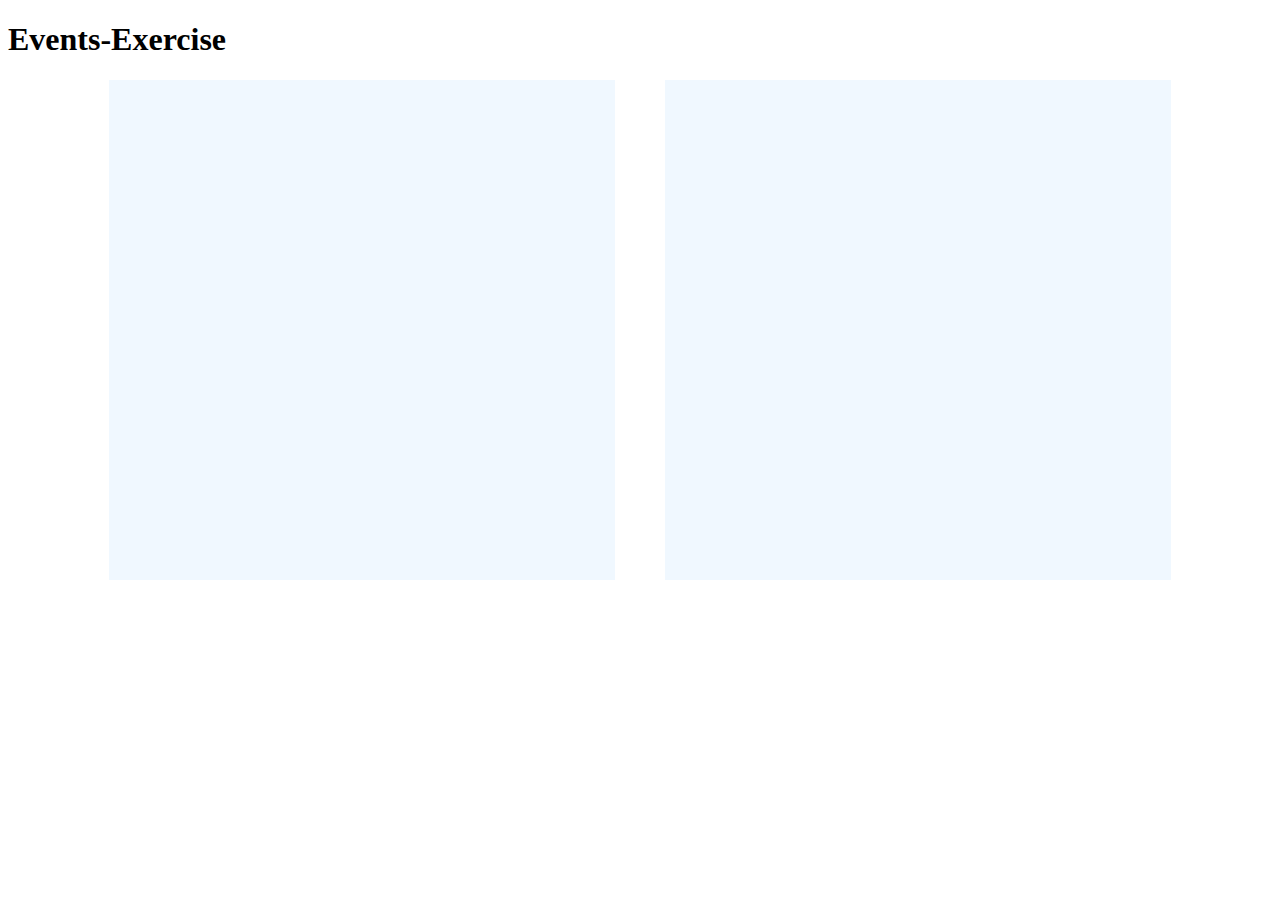
==== L02/index.html @ 0ea2c8b5 "test" ====
<!DOCTYPE html>
<html lang="en">
<head>
    <meta charset="UTF-8">
    <meta http-equiv="X-UA-Compatible" content="IE=edge">
    <meta name="viewport" content="width=>, initial-scale=1.0">
    <script src="script.js" defer></script>
    <link rel="stylesheet" href="style.css">
    <title>Events-Exercise</title>
</head>
<body>
    <h1>Events-Exercise</h1>
    <div id = "div1">
    
    </div>
    <div id = "div0">
        
    </div>
</body>
</html>
---- L02/style.css ----
#div0{

    margin-left: 8%;
}

#div1{
    float: right;
    margin-right: 8%;
}
div{
    background-color: aliceblue;
    height: 500px;
    width: 40%;
}
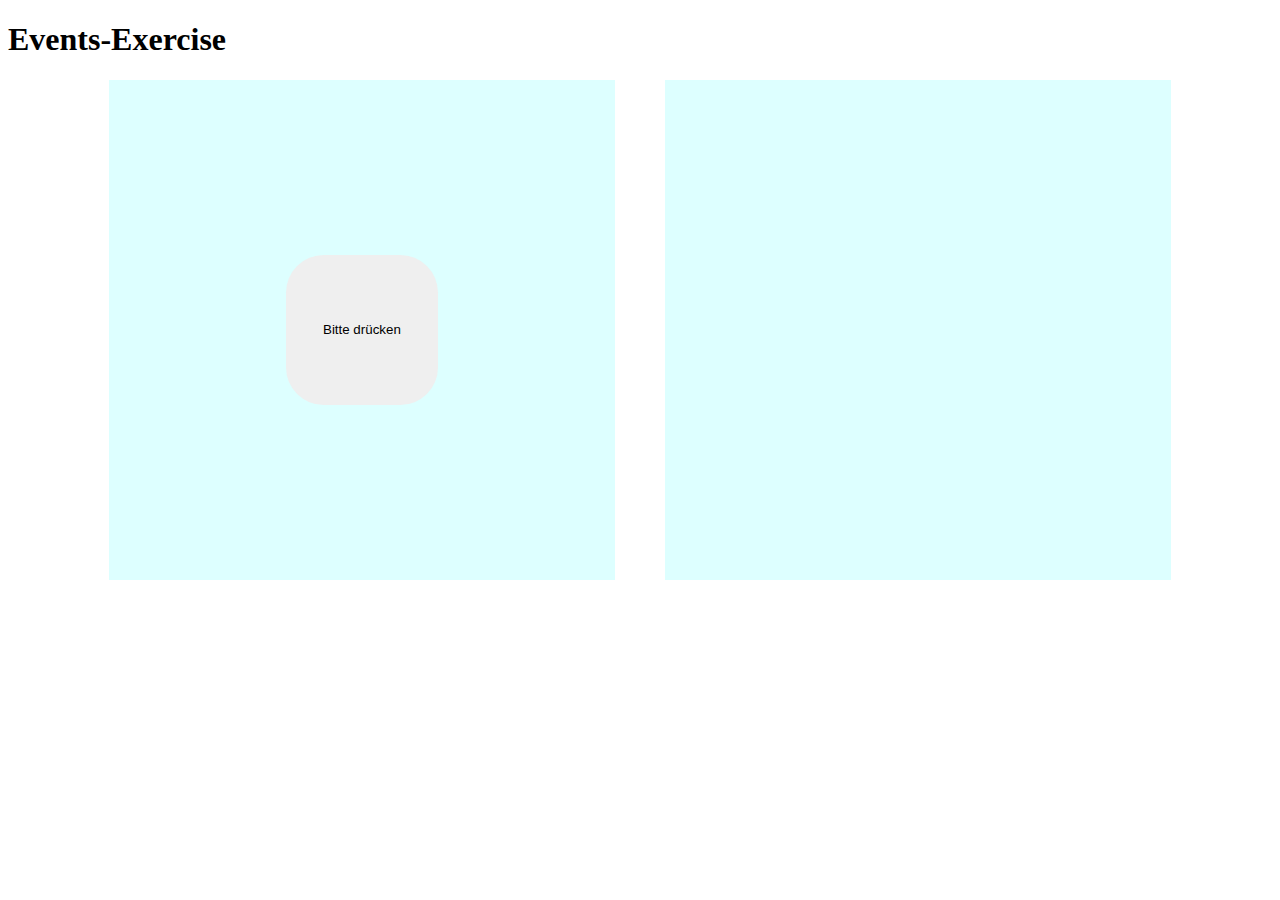
==== commit 5e75b141: "btn" ====
--- a/L02/index.html
+++ b/L02/index.html
@@ -14,7 +14,8 @@
     
     </div>
     <div id = "div0">
-        
+        <button>Bitte drücken</button>
     </div>
+    <span></span>
 </body>
 </html>--- a/L02/style.css
+++ b/L02/style.css
@@ -1,5 +1,10 @@
+div{
+    background-color: #ddffff;
+    height: 500px;
+    width: 40%;
+}
+
 #div0{
-
     margin-left: 8%;
 }
 
@@ -7,8 +12,16 @@
     float: right;
     margin-right: 8%;
 }
-div{
-    background-color: aliceblue;
-    height: 500px;
-    width: 40%;
+
+button{
+    margin-left: 35%;
+    margin-top: 175px;
+    height: 150px;
+    width: 30%;
+    border-radius: 25%;
+    border: 0px;
+}
+
+span{
+    position: fixed;
 }